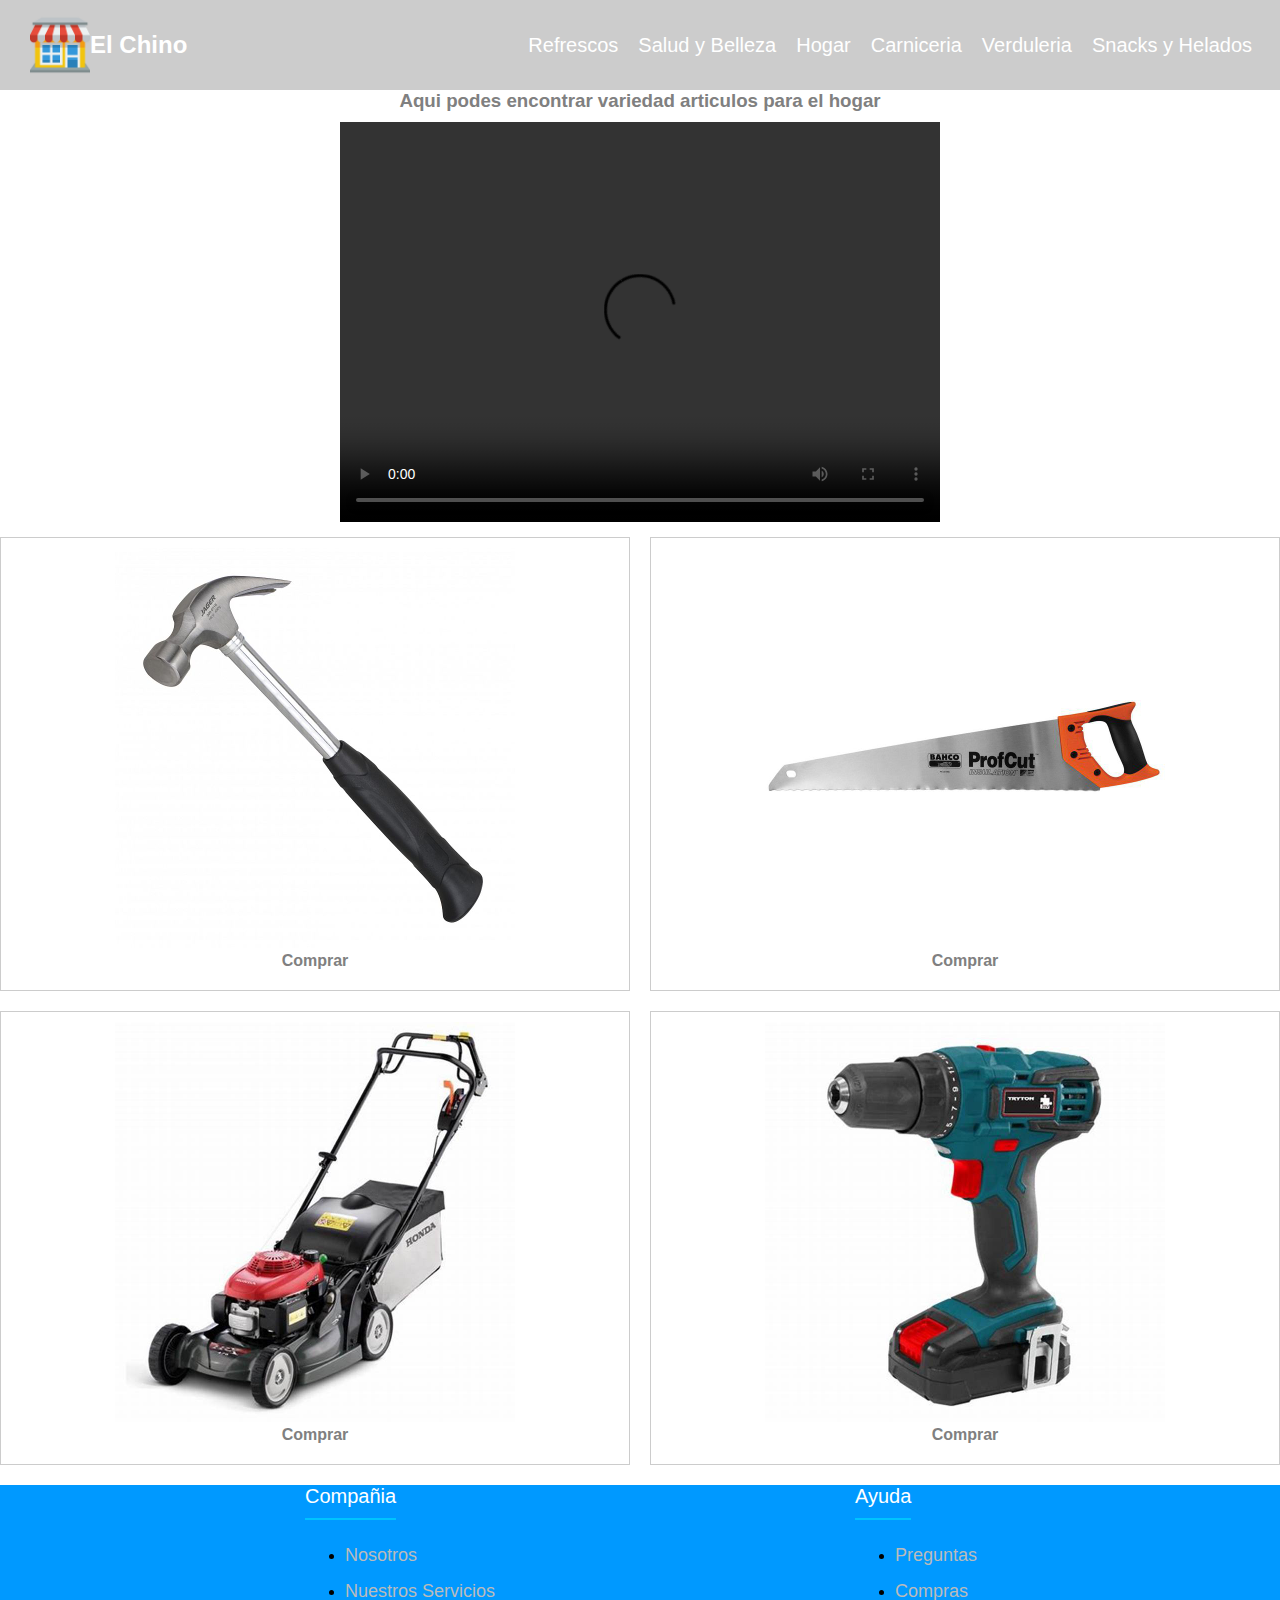
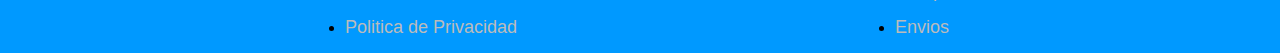
==== Tarea_Semana_3/src/main/resources/static/Hogar.html @ 014dcb94 "Commit de Tarea semana 3" ====
<!DOCTYPE html>
<!--
Click nbfs://nbhost/SystemFileSystem/Templates/Licenses/license-default.txt to change this license
Click nbfs://nbhost/SystemFileSystem/Templates/Other/html.html to edit this template
-->
<html>
    <head>
        <title>El Chino</title>
        <meta charset="UTF-8">
        <link href="css/estilos.css" rel="stylesheet" type="text/css"/>
    </head>
    <body class="body">
        <header class="header">
            <a href="index.html" class="logo">
                <img src="imagenes/tienda_icono.png" class="logo-img"/>
                <h2>El Chino</h2>
            </a>
            <nav class="nav">   
                <ul class="nav-menu">
                    <li class="nav-menu-item"><a class="nav-menu-link" href="Refrescos.html">Refrescos</a></li>
                    <li class="nav-menu-item"><a class="nav-menu-link" href="Salud_y_Belleza.html">Salud y Belleza</a></li>
                    <li class="nav-menu-item"><a class="nav-menu-link" href="Hogar.html">Hogar</a></li>
                    <li class="nav-menu-item"><a class="nav-menu-link" href="Carniceria.html">Carniceria</a></li>
                    <li class="nav-menu-item"><a class="nav-menu-link" href="Verduleria.html">Verduleria</a></li>
                    <li class="nav-menu-item"><a class="nav-menu-link" href="Snacks_Helados.html"> Snacks y Helados</a></li>
                </ul>
            </nav>
            </header>
        
                <figure class="Video_carnes">  
            <h3 class="video_descripcion">Aqui podes encontrar variedad articulos para el hogar</h3>
            <video width="600" height="400" controls>
                <source src="Videos/hogar.mp4" type="video/mp4">
                Your browser does not support the <code>video</code> tag.
            </video>
        </figure>
        <article class="articulo_carne">
            <figure>
                <a href="#">
                    <img src="imagenes/hogar1.jpeg" width="400" height="400"/>
                <h4 class="video_descripcion">Comprar</h4>
                </a>
            </figure>  

            <figure>
                <a href="#">
                    <img src="imagenes/hogar2.jpg" width="400" height="400"/>
                <h4 class="video_descripcion">Comprar</h4>
                </a>
            </figure>

            <figure>
                <a href="#">
                    <img src="imagenes/hogar3.jpeg" width="400" height="400"/>
                <h4 class="video_descripcion">Comprar</h4>
                </a>
            </figure>

            <figure>
                <a href="#">
                    <img src="imagenes/hogar4.jpeg" width="400" height="400"/>
                <h4 class="video_descripcion">Comprar</h4>
                </a>
            </figure>
        </article>
        
        
        <footer class="footer">
        <div class="container">
            <div class="footer-row">
                <div class="footer-links">
                    <h4>Compañia</h4>
                    <ul>
                        <li><a href="#">Nosotros</a></li>
                        <li><a href="#">Nuestros Servicios</a></li>
                        <li><a href="#">Politica de Privacidad</a></li>                     
                    </ul>
                </div>
                <div class="footer-links">
                   <h4>Ayuda</h4>
                    <ul>
                        <li><a href="#">Preguntas</a></li>
                        <li><a href="#">Compras</a></li>
                        <li><a href="#">Envios</a></li>                     
                    </ul> 
                </div>
            </div>          
        </div>
    </footer>     
    </body>
</html>
---- Tarea_Semana_3/src/main/resources/static/css/estilos.css ----
/*
Click nbfs://nbhost/SystemFileSystem/Templates/Licenses/license-default.txt to change this license
Click nbfs://nbhost/SystemFileSystem/Templates/Other/CascadeStyleSheet.css to edit this template
*/
/* 
    Created on : Oct 4, 2023, 11:51:32 AM
    Author     : javie
*/
* {
    box-sizing: border-box;
    margin: 0;
}

.body{
    font-family: sans-serif;
    padding: 0px 0px 0;
    background-color: white;
}

.header{
    display:flex;
    justify-content: space-between;
    pointer-events: fixed;
    top: 0%;
    left: 0%;
    width: 100%;
    height: 90%;
    background-color: #CCCCCC;
}
.nav{
    display:flex;
    justify-content: space-between;
    max-width: 992px;
    margin: 0 auto;
    margin-right: 18px;
}

.nav-link{
    color: white;
    text-decoration: none;
}

.nav-menu{
    display:  flex;
    margin-left: auto;
    list-style: none;
    
}

.nav-menu-link{
    font-size: 20px;
    margin: 0 10px;
    line-height: 90px;
    width: max-content;
    color: white;
    text-decoration: none;
}
.nav-menu-item{
    color:white;
    text-decoration: none;
}

.logo{
    display: flex;
    align-items: center;
}

.logo-img{
    height: 60px;
    margin-left: 30px;
}
a{
   text-decoration: none; 
   color: white;
}

.oferta{
    display: flex;
    align-items: center;
    text-align: center;  
}


.oferta-img{
    height: 600px;
    margin-left: 275px;
    width: 700px;
    margin-top: 05px;
}

.descripcion {
    margin-bottom: 100px;
    color: grey;
    margin-left: 50px;
}

.mapa{
    margin-left: 325px;
    margin-bottom: 30px;
}

.ubicacion{
    text-align: center;
    color: grey;
    margin-left: 45px; 
}

.container{
    max-width: 1200px;
    margin: 0 auto;
}

.footer{
    background-color: #0099FF;
}

.footer-row{
    display: flex;
    flex-wrap: wrap;
    
}

.footer-links{
    width: 25%;
    padding: 0 15px;
    margin-left: 250px;
}

.footer-links h4{
    font-size: 20px;
    color: #FFFFFF;
    margin-bottom: 25px;
    font-weight: 500;
    border-bottom: 2px solid #00C3FF;
    padding-bottom: 10px;
    display: inline-block;
}

.footer-links ul li a {
    font-size: 18px;
    text-decoration: none;
    color: #BBBBBB;
    display: block;
    margin-bottom: 15px;
    transition: all .3s ease;    
}

.footer-links ul li a:hover {
    color: #FFFFFF;
    padding-left: 6px;
}

.Video_carnes{
    display: flex;
    flex-direction: column; 
    align-items: center;
    text-align: center;
    margin-bottom: 15px;
}
.video{
    height: 400px;
    width: 600px;
    margin-bottom: 15px;
}

.video_descripcion{
    color: grey;
    margin-bottom: 10px;
}

.articulo_carne {
    display: flex;
    flex-wrap: wrap;
    justify-content: space-between;

}

.articulo_carne figure {
    flex-basis: calc(50% - 10px);
    margin-bottom: 20px;
    text-align: center;
    border: 1px solid #ccc;
    padding: 10px;
}

.belleza_descripcion{
    color: grey;
    margin-bottom: 10px;
    margin-left: 300px;
}

.verduleria_descripcion{
    color: grey;
    margin-bottom: 10px;
    margin-left: 410px;
}

.Nosotros_descripcion{
    color: grey;
    margin-bottom: 10px;
    margin-left: 500px;
}
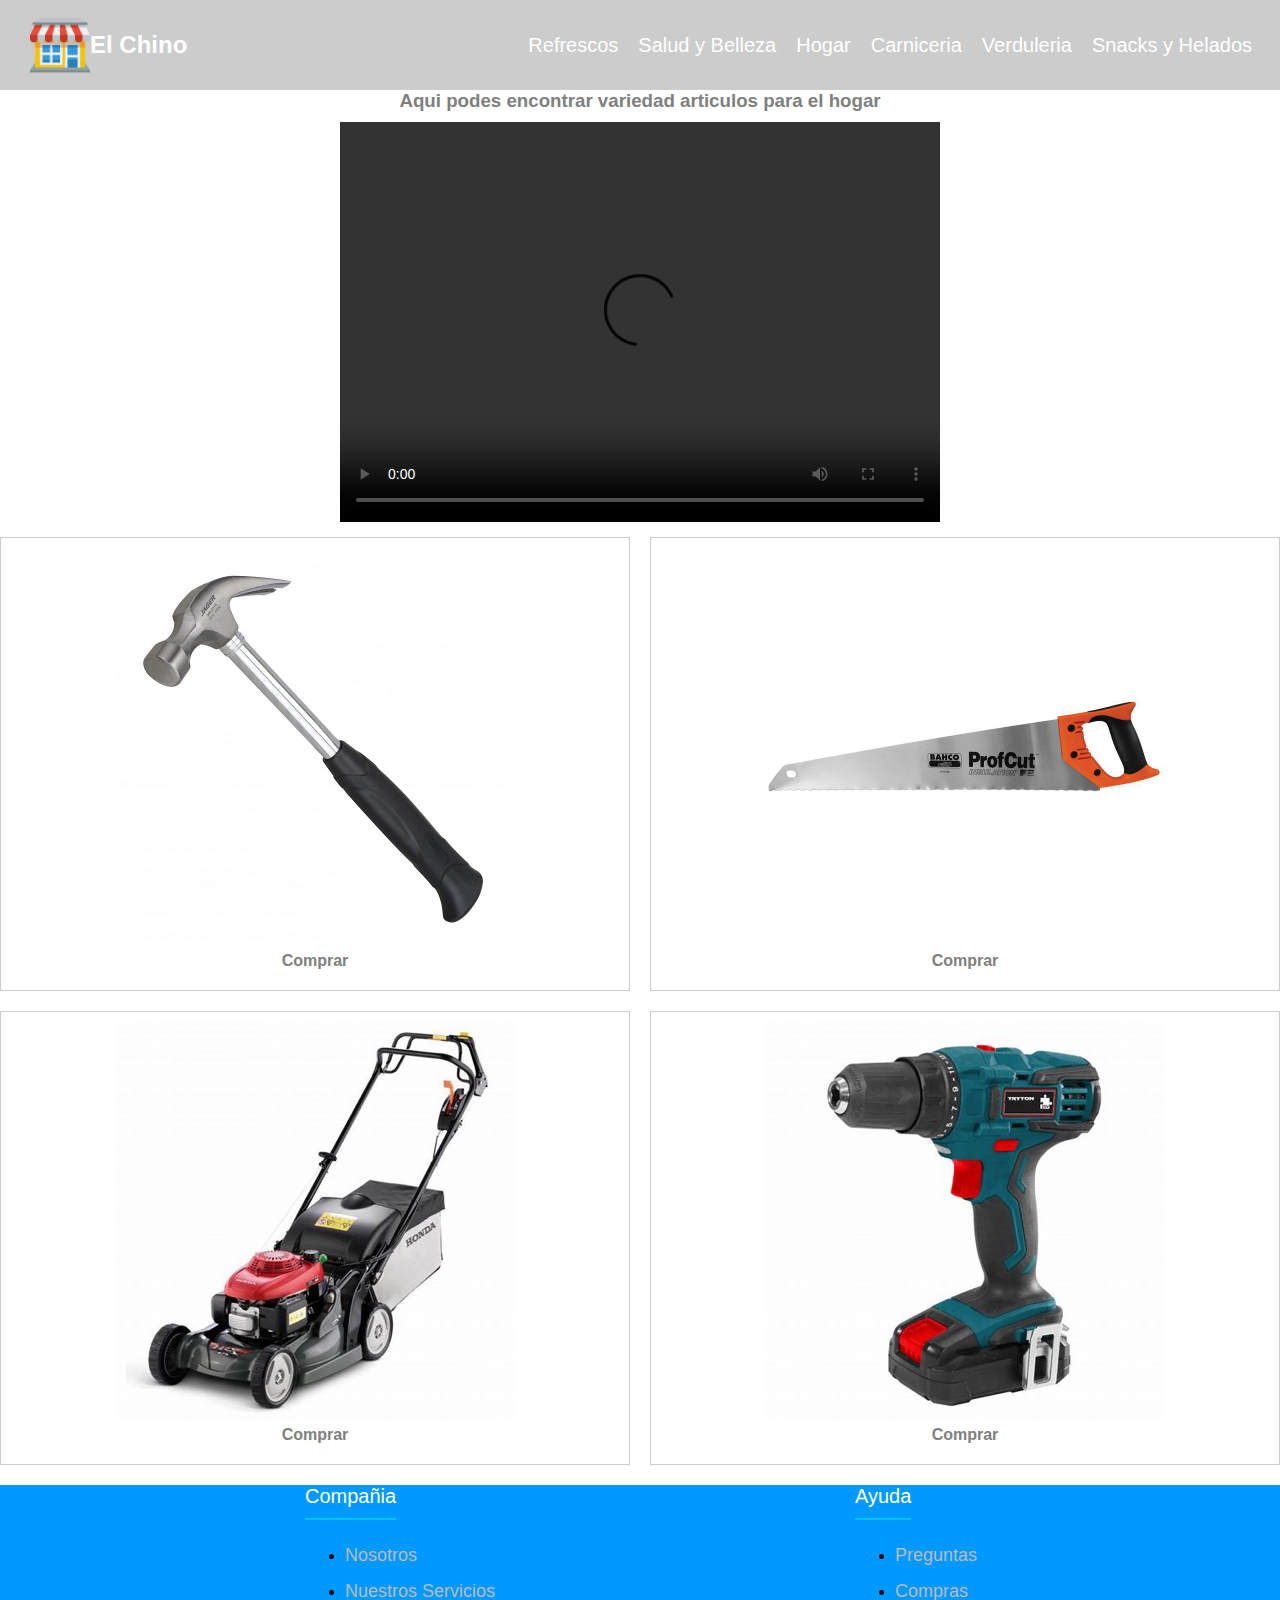
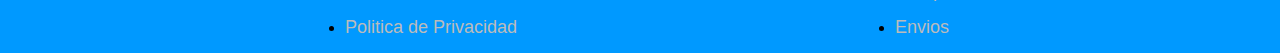
==== commit 7ebec46c: "Correcion de Nosotros y Preguntas" ====
--- a/Tarea_Semana_3/src/main/resources/static/Hogar.html
+++ b/Tarea_Semana_3/src/main/resources/static/Hogar.html
@@ -71,7 +71,7 @@
                 <div class="footer-links">
                     <h4>Compañia</h4>
                     <ul>
-                        <li><a href="#">Nosotros</a></li>
+                        <li><a href="Nosotros.html">Nosotros</a></li>
                         <li><a href="#">Nuestros Servicios</a></li>
                         <li><a href="#">Politica de Privacidad</a></li>                     
                     </ul>
@@ -79,7 +79,7 @@
                 <div class="footer-links">
                    <h4>Ayuda</h4>
                     <ul>
-                        <li><a href="#">Preguntas</a></li>
+                        <li><a href="Preguntas.html">Preguntas</a></li>
                         <li><a href="#">Compras</a></li>
                         <li><a href="#">Envios</a></li>                     
                     </ul> 
